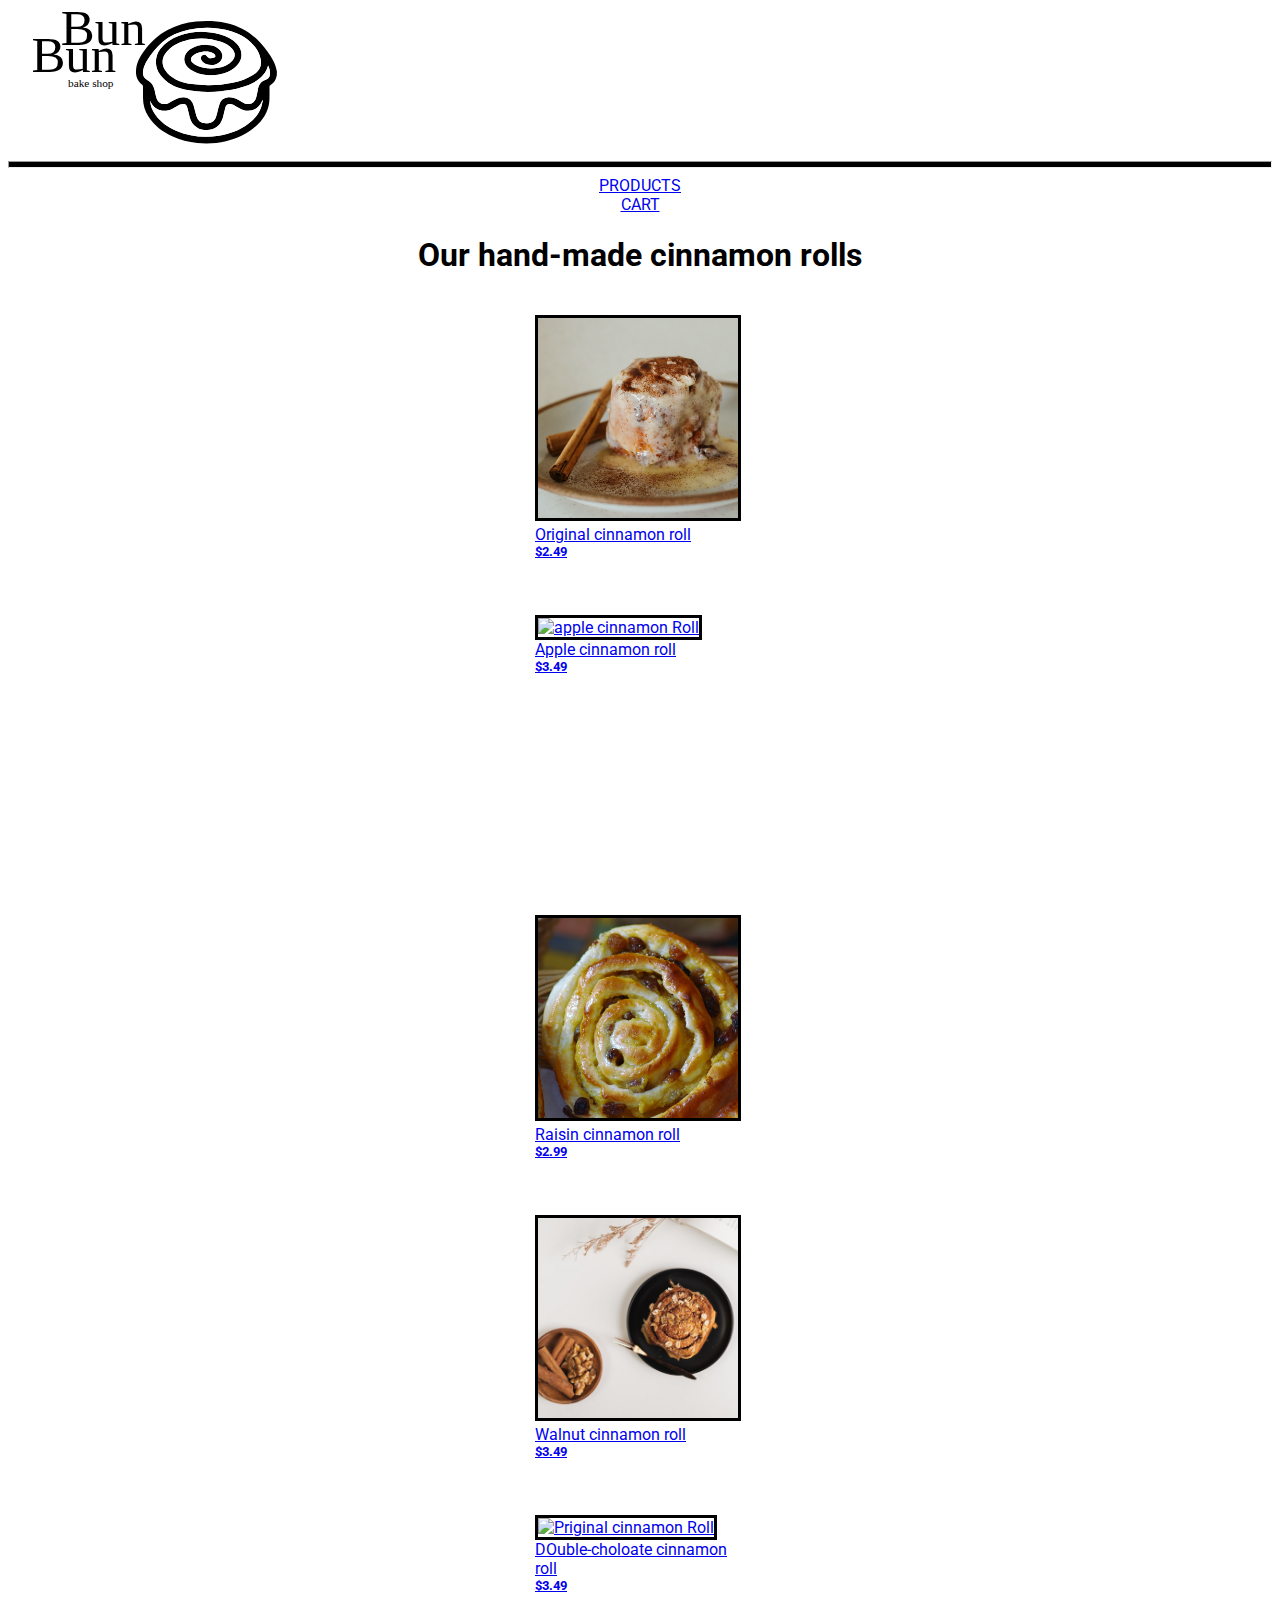
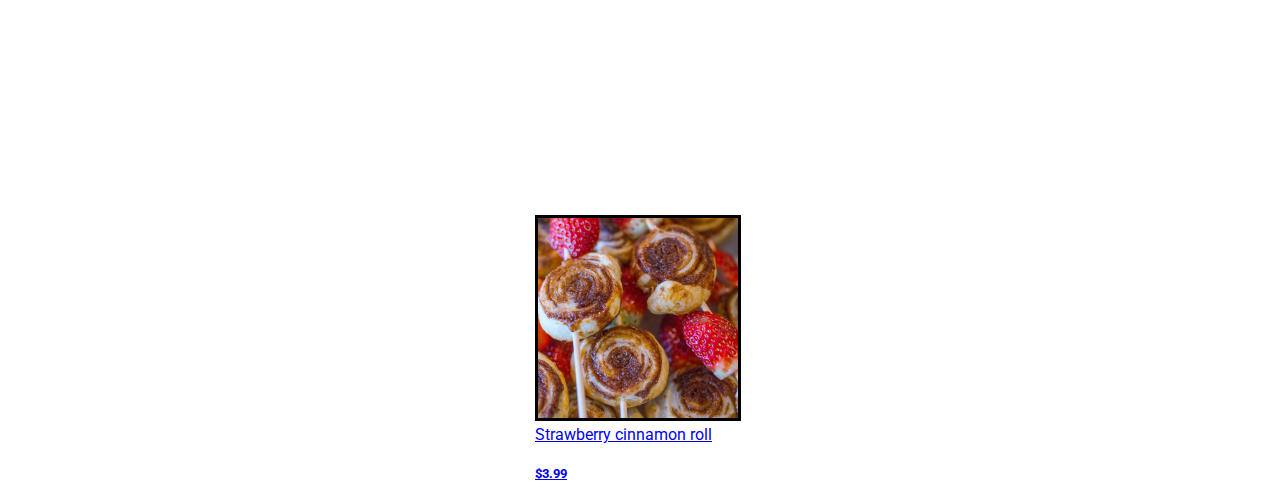
==== homework-materials/HW1/solution-hw1/html/index.html @ 0d171c9c "product page done" ====
<!DOCTYPE html>
<html lang="en">

  <head>
    <title>Product Gallery</title>
    
    <link rel="preconnect" href="https://fonts.googleapis.com">
    <link rel="preconnect" href="https://fonts.gstatic.com" crossorigin>
    <link href="https://fonts.googleapis.com/css2?family=Roboto+Mono:ital,wght@1,100;1,200&display=swap"
      rel="stylesheet">
    <link href="https://fonts.googleapis.com/css2?family=Roboto:wght@100;300;400;500;700;900&display=swap"
      rel="stylesheet">

    <link rel="stylesheet" href="../css/style.css">
  </head>

  <body>
    <header>
        <img src = "../logo/logo-01.svg" width = "250" alt = "logo">
    </header>
    <hr>
    <nav>
        <a class = "product-page"href="index.html"> PRODUCTS </a> 
        <br>
        <a href="cart.html"> CART </a> 
    </nav>
    <section class = "prduct-list">
        <h1>Our hand-made cinnamon rolls</h1>
        <div class = "product">
            <a href="original-cr.html">
                <img class = "product-image" src="../products/original-cinnamon-roll.jpg" width="200" alt="Original cinnamon Roll"/>
                <figcaption id = "description">Original cinnamon roll</figcaption>
                <h5 class = "price">$2.49</h2>
            </a>
        </div>
        <div class = "product">
            <a href="original-cr.html">
                <img class = "product-image" src="../products/apple-cinnamon-roll.jpg" width="200" alt="apple cinnamon Roll"/>
                <figcaption id = "description" >Apple cinnamon roll</figcaption>
                <h5 class = "price">$3.49</h2>
            </a>
        </div>
        <div class = "product">
            <a href="original-cr.html">
                <img class = "product-image" src="../products/raisin-cinnamon-roll.jpg" width="200" alt="raisin cinnamon Roll"/>
                <figcaption>Raisin cinnamon roll</figcaption>
                <h5 class = "price">$2.99</h5>
            </a>
        </div>
        <div class = "product">
            <a href="original-cr.html">
                <img class = "product-image" src="../products/walnut-cinnamon-roll.jpg" width="200" alt="Priginal cinnamon Roll"/>
                <figcaption>Walnut cinnamon roll</figcaption>
                <h5 class = "price">$3.49</h5>
            </a>
        </div>
        <div class = "product">
            <a href="original-cr.html">
                <img class = "product-image" src="../products/double-chocolate-cinnamon-roll.jpg" width="200" alt="Priginal cinnamon Roll"/>
                <figcaption>DOuble-choloate cinnamon roll</figcaption>
                <h5 class = "price">$3.49</h5>
            </a>
        </div>
        <div class = "product">
            <a href="original-cr.html">
                <img class = "product-image" src="../products/strawberry-cinnamon-roll.jpg" width="200" alt="Priginal cinnamon Roll"/>
                <figcaption>Strawberry cinnamon roll</figcaption>
                <h5 id = "price">$3.99</h5>
            </a>
        </div>
    </section>
  </body>
---- homework-materials/HW1/solution-hw1/css/style.css ----
body{
    font-family: Roboto, Arial, Helvetica, sans-serif;
}
header{
    padding-left: 20px;;
}
nav{
    text-align: center;
}
.product-page.active
{
    background:red;
  color:white;
}
.prduct-list{
    text-align: center;
}
.product-image{
    border: 3px solid black;
}

.product:hover{
    background-color: yellow;
    height: 275px;

}
.product{
    height: 275px;

  box-sizing: border-box;
  width: 250px;
 
  text-align: left;
  margin-top: auto;
  margin-left: auto;
  margin-right: auto;
  margin-bottom: 25px;


  padding: 20px;

}
.price{
    margin-top: 0px;
}
hr{
   height: 5px;
    margin-left: auto;
    margin-right: auto;
    background-color: black;
}
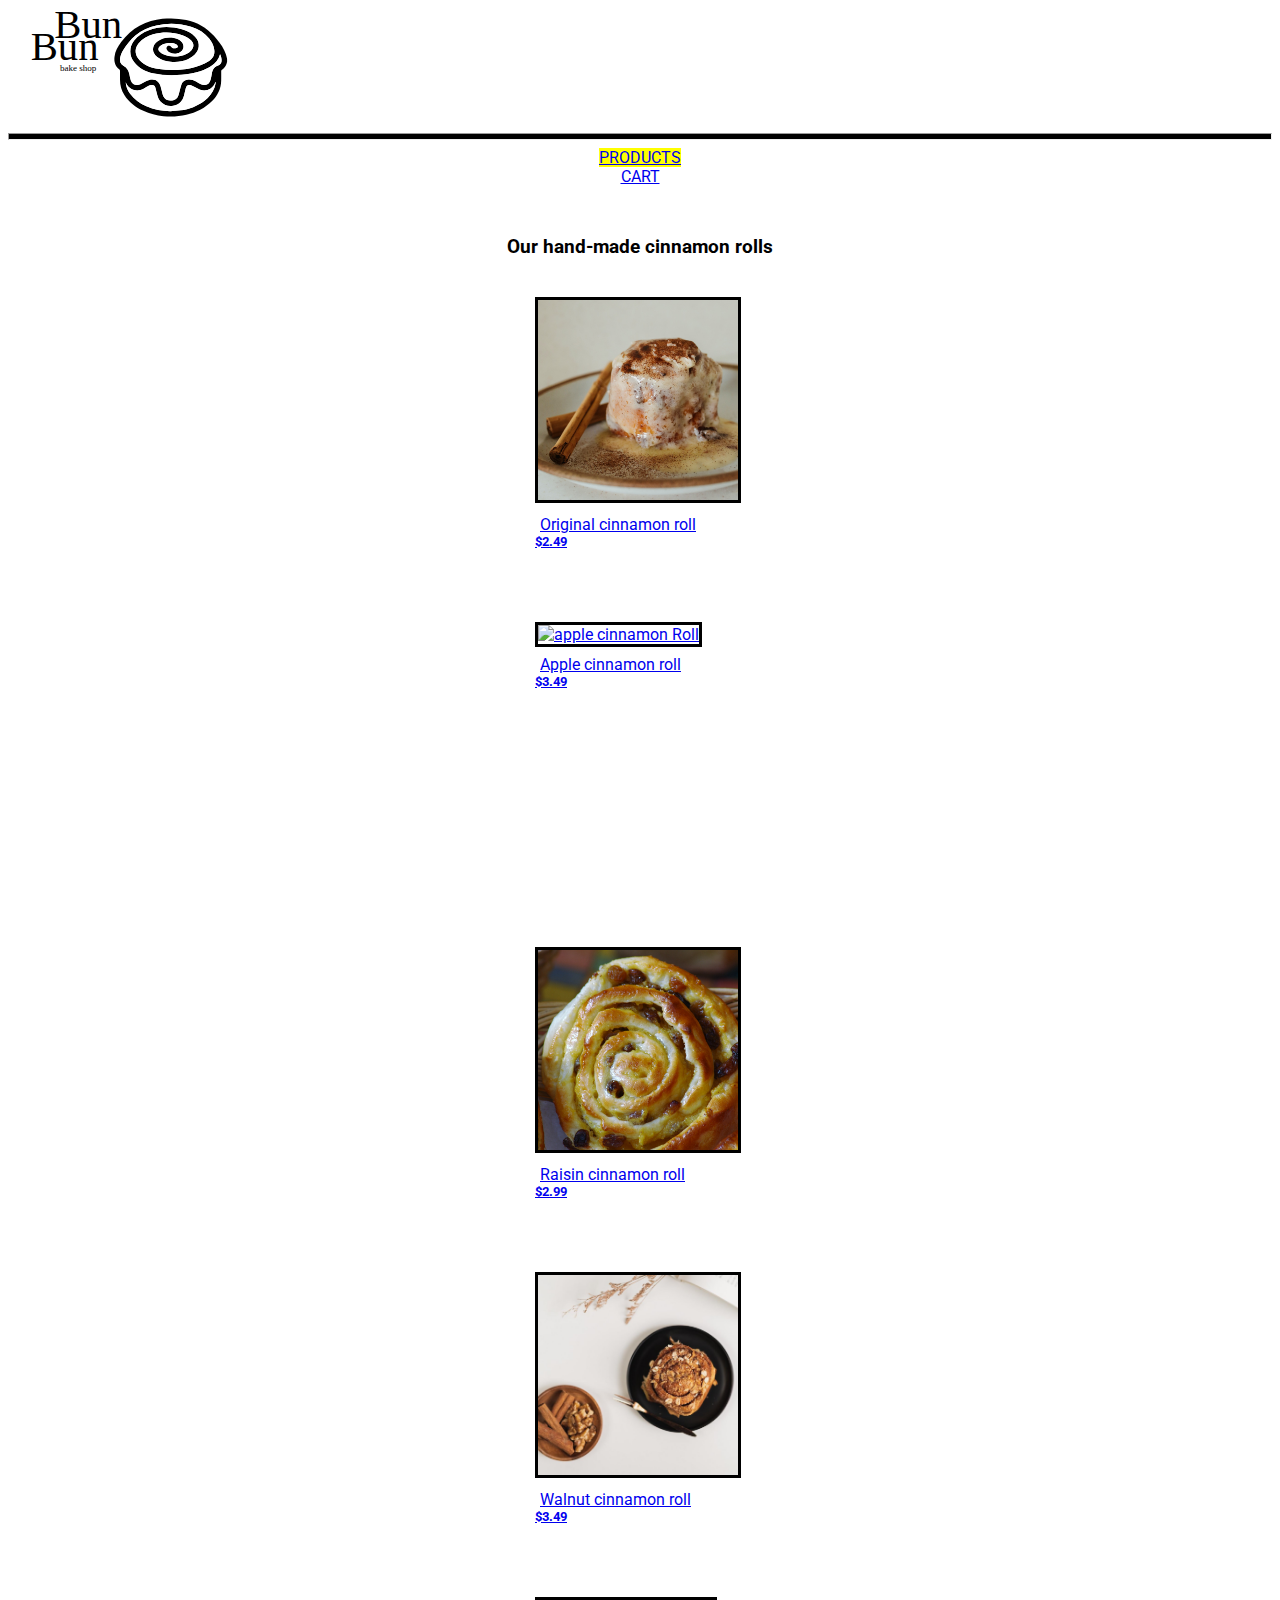
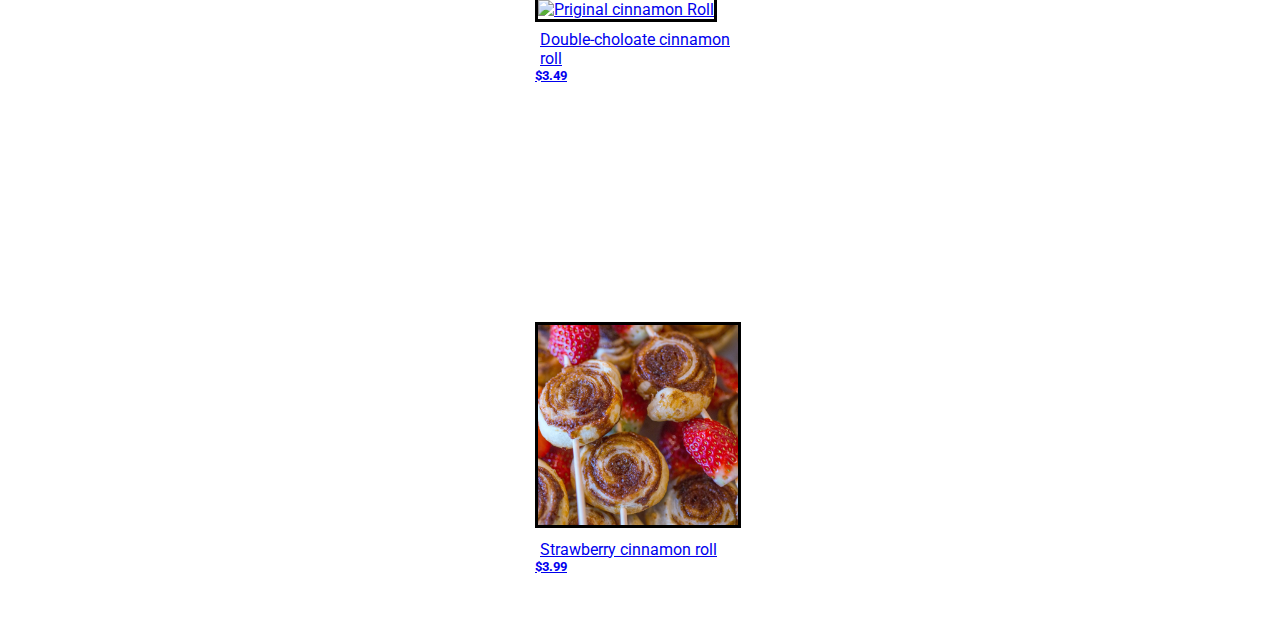
==== commit 1df64cbf: "final-1" ====
--- a/homework-materials/HW1/solution-hw1/html/index.html
+++ b/homework-materials/HW1/solution-hw1/html/index.html
@@ -3,7 +3,7 @@
 
   <head>
     <title>Product Gallery</title>
-    
+
     <link rel="preconnect" href="https://fonts.googleapis.com">
     <link rel="preconnect" href="https://fonts.gstatic.com" crossorigin>
     <link href="https://fonts.googleapis.com/css2?family=Roboto+Mono:ital,wght@1,100;1,200&display=swap"
@@ -15,57 +15,59 @@
   </head>
 
   <body>
-    <header>
-        <img src = "../logo/logo-01.svg" width = "250" alt = "logo">
+    <header >
+        <a href = "index.html">
+        <img src = "../logo/logo-01.svg" width = "200" alt = "logo">
+        </a>    
     </header>
     <hr>
     <nav>
-        <a class = "product-page"href="index.html"> PRODUCTS </a> 
+        <a class = "current-page" href="index.html"> PRODUCTS </a> 
         <br>
         <a href="cart.html"> CART </a> 
     </nav>
     <section class = "prduct-list">
-        <h1>Our hand-made cinnamon rolls</h1>
+        <h3>Our hand-made cinnamon rolls</h3>
         <div class = "product">
             <a href="original-cr.html">
                 <img class = "product-image" src="../products/original-cinnamon-roll.jpg" width="200" alt="Original cinnamon Roll"/>
-                <figcaption id = "description">Original cinnamon roll</figcaption>
-                <h5 class = "price">$2.49</h2>
+                <p class = "description">Original cinnamon roll</p>
+                <h5 class = "price">$2.49</h5>
             </a>
         </div>
         <div class = "product">
             <a href="original-cr.html">
                 <img class = "product-image" src="../products/apple-cinnamon-roll.jpg" width="200" alt="apple cinnamon Roll"/>
-                <figcaption id = "description" >Apple cinnamon roll</figcaption>
-                <h5 class = "price">$3.49</h2>
+                <p class = "description">Apple cinnamon roll</p>
+                <h5 class = "price">$3.49</h5>
             </a>
         </div>
         <div class = "product">
             <a href="original-cr.html">
                 <img class = "product-image" src="../products/raisin-cinnamon-roll.jpg" width="200" alt="raisin cinnamon Roll"/>
-                <figcaption>Raisin cinnamon roll</figcaption>
+                <p class = "description">Raisin cinnamon roll</p>
                 <h5 class = "price">$2.99</h5>
             </a>
         </div>
         <div class = "product">
             <a href="original-cr.html">
                 <img class = "product-image" src="../products/walnut-cinnamon-roll.jpg" width="200" alt="Priginal cinnamon Roll"/>
-                <figcaption>Walnut cinnamon roll</figcaption>
+                <p class = "description">Walnut cinnamon roll</p>
                 <h5 class = "price">$3.49</h5>
             </a>
         </div>
         <div class = "product">
             <a href="original-cr.html">
                 <img class = "product-image" src="../products/double-chocolate-cinnamon-roll.jpg" width="200" alt="Priginal cinnamon Roll"/>
-                <figcaption>DOuble-choloate cinnamon roll</figcaption>
+                <p class="description">Double-choloate cinnamon roll</p>
                 <h5 class = "price">$3.49</h5>
             </a>
         </div>
         <div class = "product">
             <a href="original-cr.html">
                 <img class = "product-image" src="../products/strawberry-cinnamon-roll.jpg" width="200" alt="Priginal cinnamon Roll"/>
-                <figcaption>Strawberry cinnamon roll</figcaption>
-                <h5 id = "price">$3.99</h5>
+                <p class="description">Strawberry cinnamon roll</p>
+                <h5 class = "price">$3.99</h5>
             </a>
         </div>
     </section>
--- a/homework-materials/HW1/solution-hw1/css/style.css
+++ b/homework-materials/HW1/solution-hw1/css/style.css
@@ -7,38 +7,49 @@
 nav{
     text-align: center;
 }
-.product-page.active
-{
-    background:red;
-  color:white;
+.current-page{
+    background-color: yellow;
 }
 .prduct-list{
+    width: 100;
+    margin-top: 50px;
     text-align: center;
 }
 .product-image{
     border: 3px solid black;
+    margin-bottom: 0px;
 }
 
 .product:hover{
     background-color: yellow;
-    height: 275px;
+    height: 300px;
+}
+.product{
+    height: 300px;
+    box-sizing: border-box;
+    width: 250px;
+    text-align: left;
+    margin-top: auto;
+    margin-left: auto;
+    margin-right: auto;
+    margin-bottom: 25px;
+    padding: 20px;
 
 }
-.product{
-    height: 275px;
+.selection{
+    width: 250px;
+    margin: 30px auto 20px auto;
+    font-size: 16px;
+    text-align: left;
 
-  box-sizing: border-box;
-  width: 250px;
- 
-  text-align: left;
-  margin-top: auto;
-  margin-left: auto;
-  margin-right: auto;
-  margin-bottom: 25px;
+}
+.description{
+    width: 200px;
+    margin: auto;
+    margin-top: 8px;
 
-
-  padding: 20px;
-
+    font-size: 16px;
+    text-align: left;
 }
 .price{
     margin-top: 0px;
@@ -48,4 +59,36 @@
     margin-left: auto;
     margin-right: auto;
     background-color: black;
-}+}
+.total-calc {
+    margin: auto;
+    margin-top: 20ppx;
+    text-align: center;
+  }
+.total-calc h4 {
+    display: inline-block;
+    padding: 1rem 1rem;
+    vertical-align: middle;
+  }
+  .button{
+    background-color: yellow;
+    border: 2px solid black;
+    width: 100px;
+    margin : auto;
+  }
+  .incart{
+    font-weight: 900px;
+    text-align: center;
+    margin-top: 20px;
+    font-size: 13px;
+    line-height: 5px;
+  }
+  hr.checkout{
+    width:600px;
+  }
+  .remove{
+
+    font-size: 10px;
+    margin-top: 5px;
+    margin-bottom: 10px;
+  }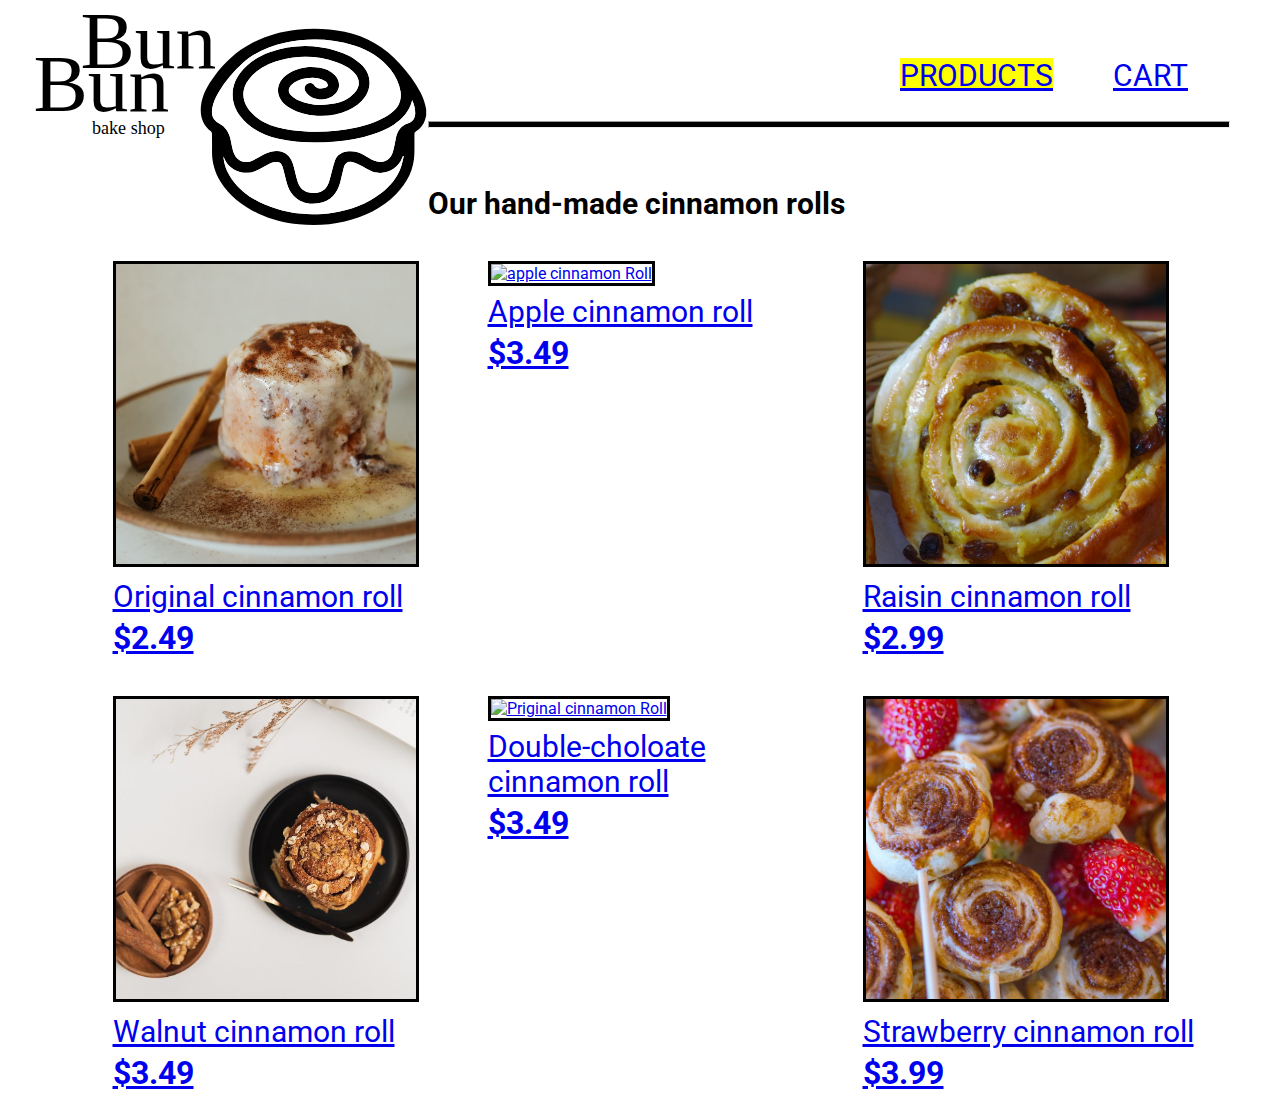
==== commit cbbbecb5: "holmework2" ====
--- a/homework-materials/HW1/solution-hw1/html/index.html
+++ b/homework-materials/HW1/solution-hw1/html/index.html
@@ -16,18 +16,20 @@
 
   <body>
     <header >
-        <a href = "index.html">
+        <a id = "logo" href = "index.html">
         <img src = "../logo/logo-01.svg" width = "200" alt = "logo">
         </a>    
+        <div class = "title">
+            <nav>
+                <a class = "current-page" href="index.html"> PRODUCTS </a> 
+                <br>
+                <a href="cart.html"> CART </a> 
+            </nav>
+            <hr>
+            <h3 id="page-title" >Our hand-made cinnamon rolls</h3>
+        </div>
     </header>
-    <hr>
-    <nav>
-        <a class = "current-page" href="index.html"> PRODUCTS </a> 
-        <br>
-        <a href="cart.html"> CART </a> 
-    </nav>
     <section class = "prduct-list">
-        <h3>Our hand-made cinnamon rolls</h3>
         <div class = "product">
             <a href="original-cr.html">
                 <img class = "product-image" src="../products/original-cinnamon-roll.jpg" width="200" alt="Original cinnamon Roll"/>
--- a/homework-materials/HW1/solution-hw1/css/style.css
+++ b/homework-materials/HW1/solution-hw1/css/style.css
@@ -2,93 +2,177 @@
     font-family: Roboto, Arial, Helvetica, sans-serif;
 }
 header{
-    padding-left: 20px;;
+    display: flex;
+    padding-left: 20px;
+    width: 1200px;
+}
+#logo img{
+    width: 400px;
 }
 nav{
-    text-align: center;
+    font-size: 30px;
+    height: 30px;
+    margin-top:50px;
+    margin-bottom:25px;
+    margin-right: 40px;
+    display: flex;
+    justify-content: right;
+    gap:30px;
+
 }
+.title{
+    display:flex;
+    flex-direction: column;
+    flex-grow: 2;
+    justify-content: space-between;
+}
+
 .current-page{
     background-color: yellow;
 }
 .prduct-list{
-    width: 100;
-    margin-top: 50px;
-    text-align: center;
+    display: flex;
+    flex-wrap:wrap;
+    column-gap: 50px;
+    row-gap: 10px;
+    text-align: left;
+    justify-content: center;
 }
 .product-image{
     border: 3px solid black;
     margin-bottom: 0px;
 }
-
+.product-info{
+    display: flex;
+    flex-wrap:wrap;
+    column-gap: 50px;
+}
+.product-info img{
+    flex-grow: 1;
+}
 .product:hover{
     background-color: yellow;
-    height: 300px;
+    box-sizing: border-box;
+    width: 325px;
+    text-align: left;
+    margin-top: auto;
+    padding: 10px;
+}
+.product  img{
+    width: 300px;
 }
 .product{
-    height: 300px;
+    
     box-sizing: border-box;
-    width: 250px;
+    width: 325px;
+    height: 425px;
     text-align: left;
-    margin-top: auto;
-    margin-left: auto;
-    margin-right: auto;
-    margin-bottom: 25px;
-    padding: 20px;
+    padding: 10px;
 
 }
 .selection{
     width: 250px;
-    margin: 30px auto 20px auto;
+    margin-top: 50px;
     font-size: 16px;
     text-align: left;
 
 }
 .description{
-    width: 200px;
-    margin: auto;
+    margin-bottom: 5px;
     margin-top: 8px;
+    width: 350px;
+    font-size: 30px;
+    text-align: left;
+}
+.additional-info{
+    margin-right: 30px;
+    display:flex;
+    flex-direction: column;
 
-    font-size: 16px;
+}
+.description-selec{
+    margin-bottom: 5px;
+    margin-top: 30px;
+    margin-right: 0px;
+    width: 350px;
     text-align: left;
 }
 .price{
-    margin-top: 0px;
+    font-size: 32px;
+    margin:auto;
 }
 hr{
-   height: 5px;
+    width: 100%;
+    height: 5px;
     margin-left: auto;
     margin-right: auto;
     background-color: black;
 }
+#page-title{
+    margin-top: 50px;
+    font-size: 30px;
+}
 .total-calc {
-    margin: auto;
-    margin-top: 20ppx;
+    display: flex;
+    margin-top: 200px;
     text-align: center;
-  }
+    align-items: baseline;
+}
 .total-calc h4 {
-    display: inline-block;
     padding: 1rem 1rem;
     vertical-align: middle;
-  }
-  .button{
+}
+.button{
+    width: 200px;
     background-color: yellow;
     border: 2px solid black;
-    width: 100px;
-    margin : auto;
-  }
-  .incart{
-    font-weight: 900px;
-    text-align: center;
-    margin-top: 20px;
-    font-size: 13px;
+    font-size: 30px;
+    margin: auto;
+}
+.product-checkout{
+    margin-bottom: 50px;
+    margin-right: 50px;
+    display: flex;
+    flex-wrap:wrap;
+    column-gap: 20px;
+    align-items: center;
+    justify-content: space-between;
+}
+.incart{
+    flex-grow: 1;
+    text-align: left;
+    font-size: 30px;
     line-height: 5px;
-  }
-  hr.checkout{
-    width:600px;
-  }
-  .remove{
-
-    font-size: 10px;
+}
+hr.checkout{
+    width:795px;
+}
+.remove{
+    font-size: 15px;
     margin-top: 5px;
     margin-bottom: 10px;
-  }+}
+.prduct-incart{
+    margin-top: 20px ;
+    margin-left: 425px;
+}
+.total{
+    display: flex;
+    justify-content: flex-end;
+    column-gap: 50px;
+}
+#price-total{
+
+    text-align: left;
+}
+
+#checkout-button{
+    margin-top: 50px;
+    margin-right: 50px;
+    text-align: center;
+}
+#price-number{
+    margin-right: 50px;
+    text-align: right;
+}
+
